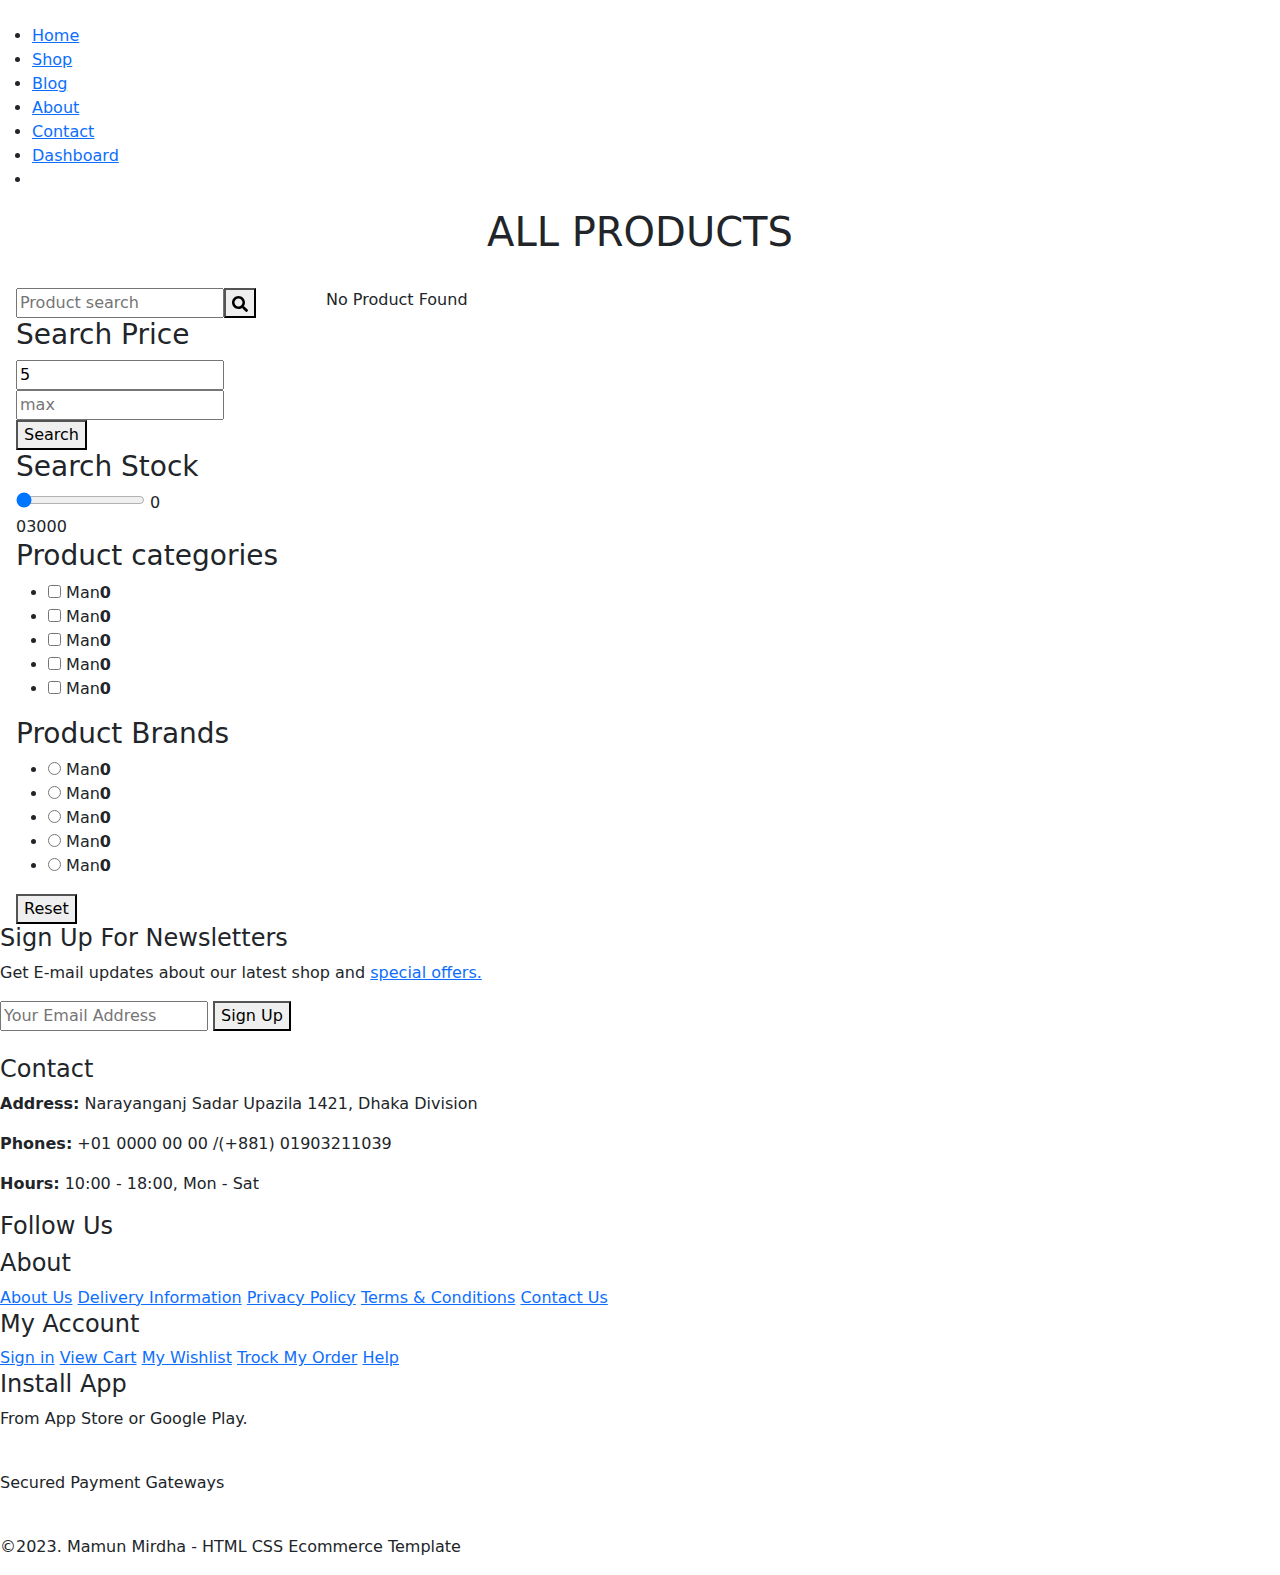
==== shop.html @ de8f0582 "nEW uPDATE" ====
<!DOCTYPE html>
<html lang="en">
  <head>
    <meta charset="UTF-8" />
    <meta name="viewport" content="width=device-width, initial-scale=1.0" />
    <title>Shop - Product CRUD with stock</title>

    <!-- update font-awesome cdn pro 6.4 -->
    <link
      rel="stylesheet"
      data-purpose="Layout StyleSheet"
      title="Web Awesome"
      href="/css/app-wa-8c8d788ad0ee06dbc9619ff907c22651.css?vsn=d"
    />
    <link
      rel="stylesheet"
      href="https://site-assets.fontawesome.com/releases/v6.4.0/css/all.css"
    />
    <link
      rel="stylesheet"
      href="https://site-assets.fontawesome.com/releases/v6.4.0/css/sharp-solid.css"
    />
    <link
      rel="stylesheet"
      href="https://site-assets.fontawesome.com/releases/v6.4.0/css/sharp-regular.css"
    />
    <link
      rel="stylesheet"
      href="https://site-assets.fontawesome.com/releases/v6.4.0/css/sharp-light.css"
    />

    <!-- Linking Bootstrap CSS from CDN -->
    <link
      rel="stylesheet"
      href="https://cdn.jsdelivr.net/npm/bootstrap@5.3.2/dist/css/bootstrap.min.css"
    />
    <!-- Main Css code -->
    <link rel="stylesheet" href="./assets/css/responsive.css" />
    <link rel="stylesheet" href="./assets/css/style.css" />
    <link rel="stylesheet" href="./assets/css/product.css" />
  </head>
  <body>
    <!-- Header Section start here -->
    <section id="header">
      <div class="container-size">
        <div class="header-content">
          <a href="./index.html"
            ><img class="logo" src="./assets/images/logo.png" alt=""
          /></a>
          <div>
            <ul id="navbar">
              <li><a href="./index.html">Home</a></li>
              <li><a class="active" href="./shop.html">Shop</a></li>
              <li><a href="./blog.html">Blog</a></li>
              <li><a href="./about.html">About</a></li>
              <li><a href="./contact.html">Contact</a></li>
              <li>
                <a href="./dashboard/dashboard.html" class="mainDashboard"
                  >Dashboard</a
                >
              </li>
              <li>
                <a id="lg-bag" href="./cart.html"
                  ><i class="fa-regular fa-cart-plus"></i
                ></a>
              </li>
              <a href="#" id="close"
                ><i class="fa-light fa-circle-xmark"></i
              ></a>
            </ul>
          </div>
          <div id="mobile-hum">
            <a href="./cart.html"><i class="fa-regular fa-cart-plus"></i></a>
            <i id="bar" class="fa-sharp fa-solid fa-outdent"></i>
          </div>
        </div>
      </div>
    </section>
    <!-- Product Page Banner Section -->
    <div class="product_page_banner">
      <div class="container-size">
        <h1 class="text-center pb-4">ALL PRODUCTS</h1>
        <!-- Product Category List -->
        <div class="product_category_list"></div>
      </div>
    </div>

    <!-- Main Product Area -->
    <div class="main_product_area">
      <div class="container-size">
        <div class="row">
          <!-- Product Filter Sidebar -->
          <div class="col-md-3">
            <aside class="product_filter_side">
              <form action="">
                <div class="search_filtering widget_padding px-3 hideFilter">
                  <div
                    class="search_filter_bar"
                    style="background-color: rgb(255, 255, 255)"
                  >
                    <input placeholder="Product search" type="search" /><button>
                      <svg
                        stroke="currentColor"
                        fill="currentColor"
                        stroke-width="0"
                        viewBox="0 0 512 512"
                        height="1em"
                        width="1em"
                        xmlns="http://www.w3.org/2000/svg"
                      >
                        <path
                          d="M505 442.7L405.3 343c-4.5-4.5-10.6-7-17-7H372c27.6-35.3 44-79.7 44-128C416 93.1 322.9 0 208 0S0 93.1 0 208s93.1 208 208 208c48.3 0 92.7-16.4 128-44v16.3c0 6.4 2.5 12.5 7 17l99.7 99.7c9.4 9.4 24.6 9.4 33.9 0l28.3-28.3c9.4-9.4 9.4-24.6.1-34zM208 336c-70.7 0-128-57.2-128-128 0-70.7 57.2-128 128-128 70.7 0 128 57.2 128 128 0 70.7-57.2 128-128 128z"
                        ></path>
                      </svg>
                    </button>
                  </div>
                </div>
                <div class="range_filtering widget_padding px-3 hideFilter">
                  <h3>Search Price</h3>
                  <div class="range_filtaring_fields">
                    <input
                      type="number"
                      placeholder="min"
                      step="5"
                      value="5"
                    /><input
                      type="number"
                      placeholder="max"
                      step="50"
                    /><button>Search</button>
                  </div>
                </div>
                <div class="range_filtering widget_padding px-3">
                  <h3>Search Stock</h3>
                  <div class="Range">
                    <input
                      id="Range1"
                      name="Range1"
                      type="range"
                      min="0"
                      max="5000"
                      step="1"
                      value="0"
                    />
                    <span id="rangeValue">0</span>
                  </div>
                  <div class="box-minmax"><span>0</span><span>3000</span></div>
                </div>
                <div class="category_filtering widget_padding px-3 hideFilter">
                  <h3>Product categories</h3>
                  <ul>
                    <li>
                      <label><input type="checkbox" /> Man</label><b>0</b>
                    </li>
                    <li>
                      <label><input type="checkbox" /> Man</label><b>0</b>
                    </li>
                    <li>
                      <label><input type="checkbox" /> Man</label><b>0</b>
                    </li>
                    <li>
                      <label><input type="checkbox" /> Man</label><b>0</b>
                    </li>
                    <li>
                      <label><input type="checkbox" /> Man</label><b>0</b>
                    </li>
                  </ul>
                </div>
                <div class="category_filtering widget_padding px-3 hideFilter">
                  <h3>Product Brands</h3>
                  <ul>
                    <li>
                      <label
                        ><input type="radio" name="productBrand" /> Man</label
                      ><b>0</b>
                    </li>
                    <li>
                      <label
                        ><input type="radio" name="productBrand" /> Man</label
                      ><b>0</b>
                    </li>
                    <li>
                      <label
                        ><input type="radio" name="productBrand" /> Man</label
                      ><b>0</b>
                    </li>
                    <li>
                      <label
                        ><input type="radio" name="productBrand" /> Man</label
                      ><b>0</b>
                    </li>
                    <li>
                      <label
                        ><input type="radio" name="productBrand" /> Man</label
                      ><b>0</b>
                    </li>
                  </ul>
                </div>
                <div class="tags_filtering widget_padding px-3">
                  <button type="reset">Reset</button>
                </div>
              </form>
            </aside>
          </div>
          <!-- Main Product Section -->
          <div class="col-md-9">
            <div class="product_section_wraper"></div>
          </div>
        </div>
      </div>
    </div>

    <!-- Newsletter  Section start here -->
    <section id="newsletter" class="section-p1">
      <div class="container-size">
        <div class="newsletter-content">
          <div class="newsText">
            <h4>Sign Up For Newsletters</h4>
            <p>
              Get E-mail updates about our latest shop and
              <a href="#">special offers.</a>
            </p>
          </div>
          <div class="newsForm">
            <input type="text" placeholder="Your Email Address" />
            <button class="normal" type="submit">Sign Up</button>
          </div>
        </div>
      </div>
    </section>

    <!--? Show modal for single user data show  -->
    <div class="modal fade" id="showSingleProduct" aria-hidden="true">
      <div class="modal-dialog modal-lg modal-dialog-centered">
        <div class="modal-content">
          <div class="modal-body">
            <div class="showSingleProductDetails"></div>
          </div>
        </div>
      </div>
    </div>

    <!--? show modal for book Product -->
    <div
      class="modal fade"
      id="bookProductCustomer"
      tabindex="-1"
      aria-labelledby="bookProductCustomer"
      aria-hidden="true"
    >
      <div class="modal-dialog modal-dialog-centered">
        <div class="modal-content">
          <form id="buyNewProduct">
            <div class="modal-header">
              <h1 class="modal-title fs-5" id="bookProductCustomer">
                Buy Product
              </h1>
              <button
                type="reset"
                class="btn-close"
                data-bs-dismiss="modal"
                aria-label="Close"
              ></button>
            </div>
            <div class="modal-body">
              <div class="mb-3">
                <label for="name" class="col-form-label">Name:</label>
                <input type="text" name="name" class="form-control" id="name" />
              </div>
              <div class="mb-3">
                <label for="email" class="col-form-label">Email:</label>
                <input
                  type="text"
                  name="email"
                  class="form-control"
                  id="email"
                />
              </div>
              <div class="mb-3">
                <label for="phone" class="col-form-label">Phone:</label>
                <input
                  type="text"
                  name="phone"
                  class="form-control"
                  id="phone"
                />
              </div>
              <div class="mb-3">
                <label for="product" class="col-form-label">Product:</label>
                <select
                  name="product"
                  class="form-select"
                  id="showProductList"
                ></select>
              </div>
              <input type="hidden" name="productId" id="productHiddenId" />
              <div class="mb-3">
                <label for="quantity" class="col-form-label">Quantity:</label>
                <input
                  type="number"
                  name="quantity"
                  class="form-control"
                  id="quantity"
                  value="1"
                />
              </div>
              <div class="mb-3">
                <label for="address" class="col-form-label">Address:</label>
                <textarea
                  name="address"
                  class="form-control"
                  id="address"
                ></textarea>
              </div>
            </div>
            <div class="modal-footer">
              <button type="submit" class="btn btn-primary">Buy Product</button>
            </div>
          </form>
        </div>
      </div>
    </div>

    <!-- Footer Section start here -->
    <footer>
      <div class="container-size">
        <div class="footer-content">
          <div class="fColom">
            <img class="footer-logo" src="./assets/images/logo.png" alt="" />
            <h4>Contact</h4>
            <p>
              <strong>Address:</strong> Narayanganj Sadar Upazila 1421, Dhaka
              Division
            </p>
            <p><strong>Phones:</strong> +01 0000 00 00 /(+881) 01903211039</p>
            <p><strong>Hours:</strong> 10:00 - 18:00, Mon - Sat</p>
            <div class="socail-follow">
              <h4>Follow Us</h4>
              <div class="socail-icon">
                <a href="#"><i class="fab fab fa-facebook-f"></i></a>
                <a href="#"><i class="fab fab fab fa-twitter"></i></a>
                <a href="#"><i class="fab fab fab fa-instagram"></i></a>
                <a href="#"><i class="fa-brands fa-pinterest-p"></i></a>
                <a href="#"><i class="fa-brands fa-youtube"></i></a>
              </div>
            </div>
          </div>
          <div class="fColom">
            <h4>About</h4>
            <a href="#">About Us</a>
            <a href="#">Delivery Information</a>
            <a href="#">Privacy Policy</a>
            <a href="#">Terms & Conditions</a>
            <a href="#">Contact Us</a>
          </div>

          <div class="fColom">
            <h4>My Account</h4>
            <a href="#">Sign in</a>
            <a href="#">View Cart</a>
            <a href="#">My Wishlist</a>
            <a href="#">Trock My Order</a>
            <a href="#">Help</a>
          </div>

          <div class="fColom footer-install">
            <h4>Install App</h4>
            <p>From App Store or Google Play.</p>
            <div class="footer-install-images">
              <img src="./assets/images/pay/app.jpg" alt="" />
              <img src="./assets/images/pay/play.jpg" alt="" />
            </div>
            <p>Secured Payment Gateways</p>
            <img src="./assets/images/pay/pay.png" alt="" />
          </div>
        </div>
      </div>
      <div class="copyRight">
        <p>©2023. Mamun Mirdha - HTML CSS Ecommerce Template</p>
      </div>
    </footer>

    <!-- Bootstrap cdn -->
    <script src="https://cdn.jsdelivr.net/npm/bootstrap@5.3.2/dist/js/bootstrap.min.js"></script>
    <!-- Main javascript link -->
    <script src="./utils/utils.js"></script>
    <script src="./utils/formHandlers.js"></script>
    <script src="./assets/js/shop.js"></script>
  </body>
</html>
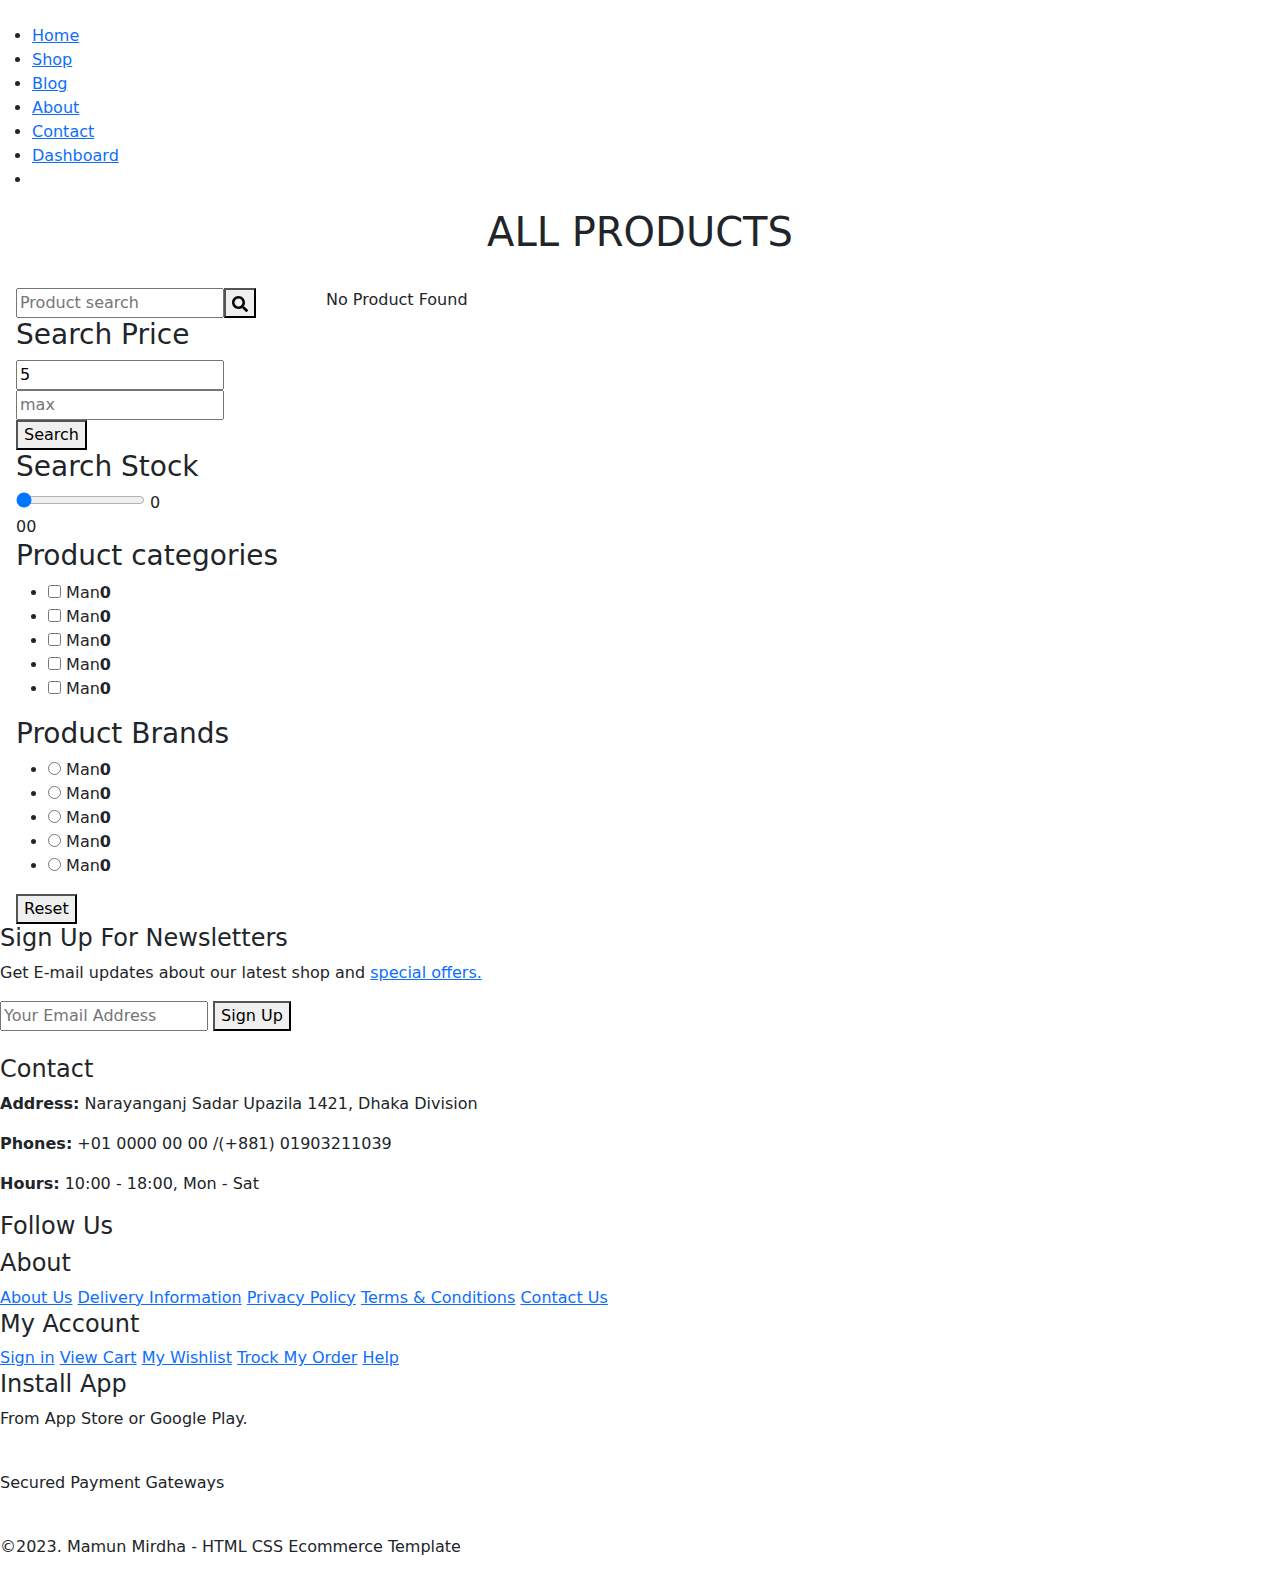
==== commit 00789220: "Filtaring update" ====
--- a/shop.html
+++ b/shop.html
@@ -144,8 +144,11 @@
                     />
                     <span id="rangeValue">0</span>
                   </div>
-                  <div class="box-minmax"><span>0</span><span>3000</span></div>
-                </div>
+                  <div class="box-minmax">
+                    <span>0</span><span id="maxValue">5000</span>
+                  </div>
+                </div>
+
                 <div class="category_filtering widget_padding px-3 hideFilter">
                   <h3>Product categories</h3>
                   <ul>
